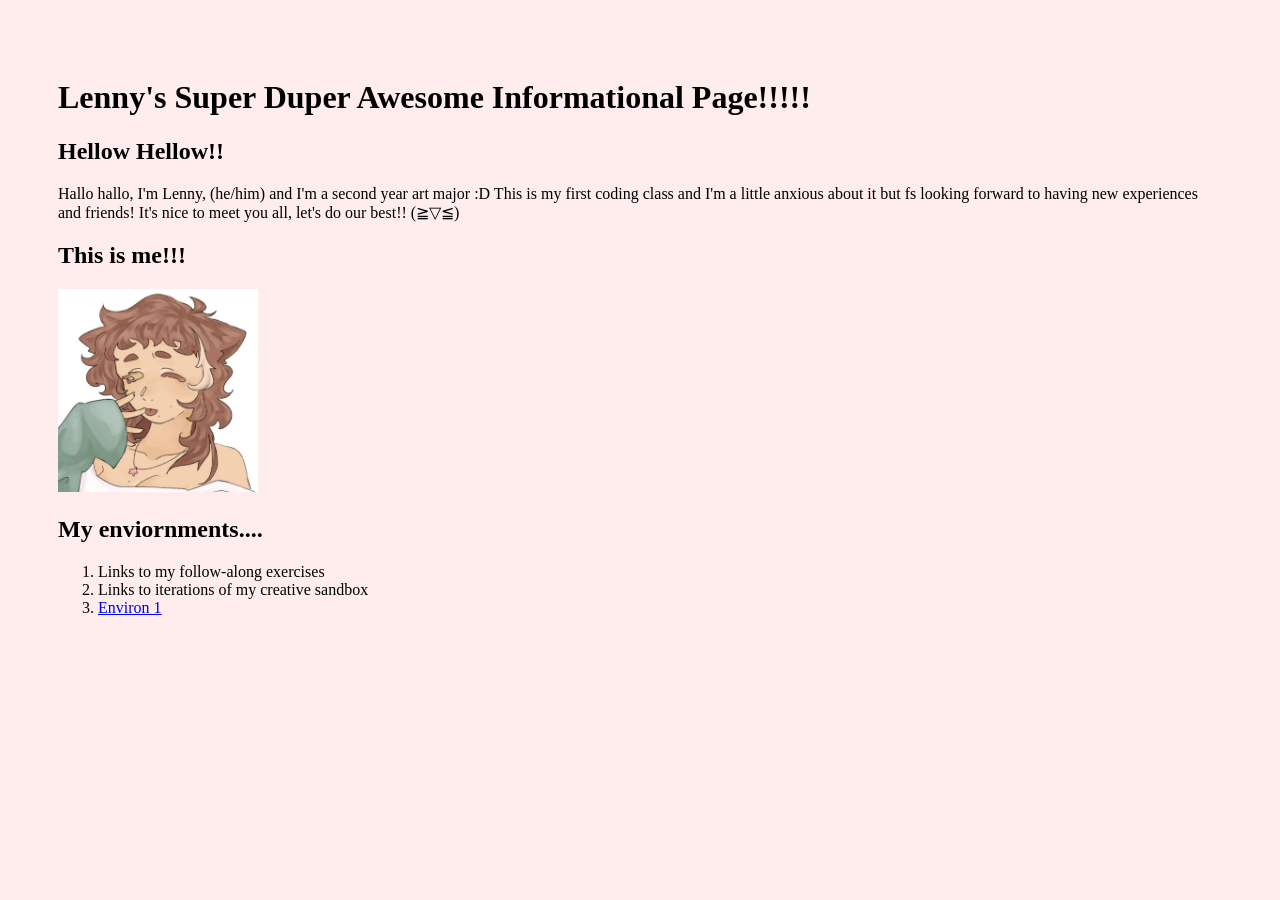
==== index.html @ de48e12f "The Lenny Page" ====
<!doctype html>
<html lang="en">
<head>
    <meta charset="utf-8">
    <title>Ilia's ART101 Homepage</title>
    <link href="site.css" rel="stylesheet" type="text/css">
</head>
<body>

    <h1>Lenny's Super Duper Awesome Informational Page!!!!!</h1>
    <h2>Hellow Hellow!!</h2>
        <p>Hallo hallo, I'm Lenny, (he/him) and I'm a second year art major :D This is my first coding class and I'm a little anxious about it but fs looking forward to having new experiences and friends! It's nice to meet you all, let's do our best!! (⁠≧⁠▽⁠≦⁠)</p>
    <h2>This is me!!!</h2>
    <img id="lenny" src="lennyprofile.jpg"/>
    <h2>My enviornments....</h2>
        <ol>
            <li>Links to my follow-along exercises</li>
            <li>Links to iterations of my creative sandbox</li>
            <li><a href="/environ/env01.html">Environ 1</a></li>
        </ol>
</body>
</html>
---- site.css ----
body {background: #ffeded;padding: 50px;}
img {width: 200px;}
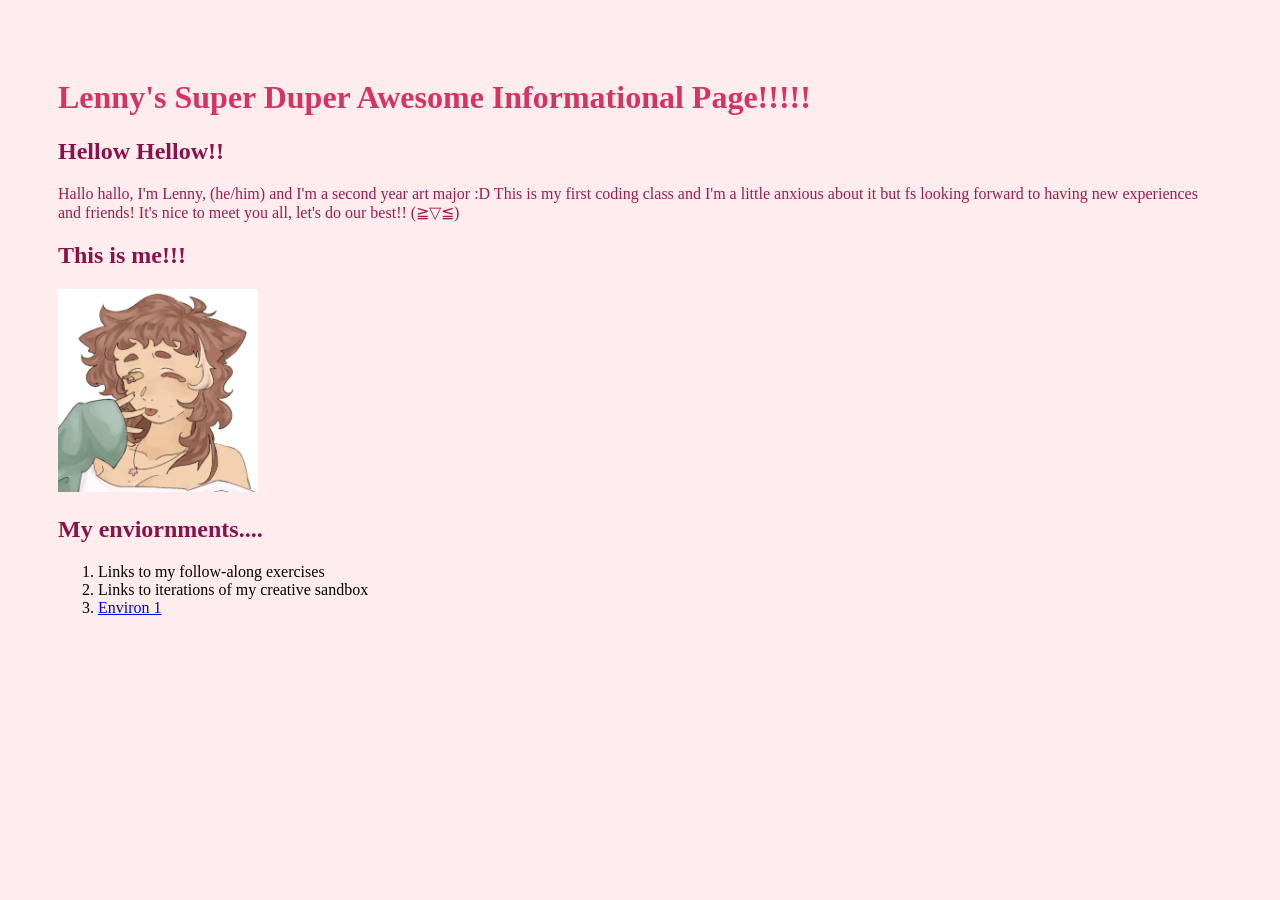
==== commit 12db9c1a: "mayne this will wokr" ====
--- a/index.html
+++ b/index.html
@@ -16,7 +16,7 @@
         <ol>
             <li>Links to my follow-along exercises</li>
             <li>Links to iterations of my creative sandbox</li>
-            <li><a href="/environ/env01.html">Environ 1</a></li>
+            <li><a href="environ/env01.html">Environ 1</a></li>
         </ol>
 </body>
 </html>
--- a/site.css
+++ b/site.css
@@ -1,2 +1,5 @@
 body {background: #ffeded;padding: 50px;}
-img {width: 200px;}+img {width: 200px;}
+h1 {color:rgb(214, 51, 100)}
+h2 {color:rgb(139, 17, 74)}
+p {color:rgb(163, 26, 78)}
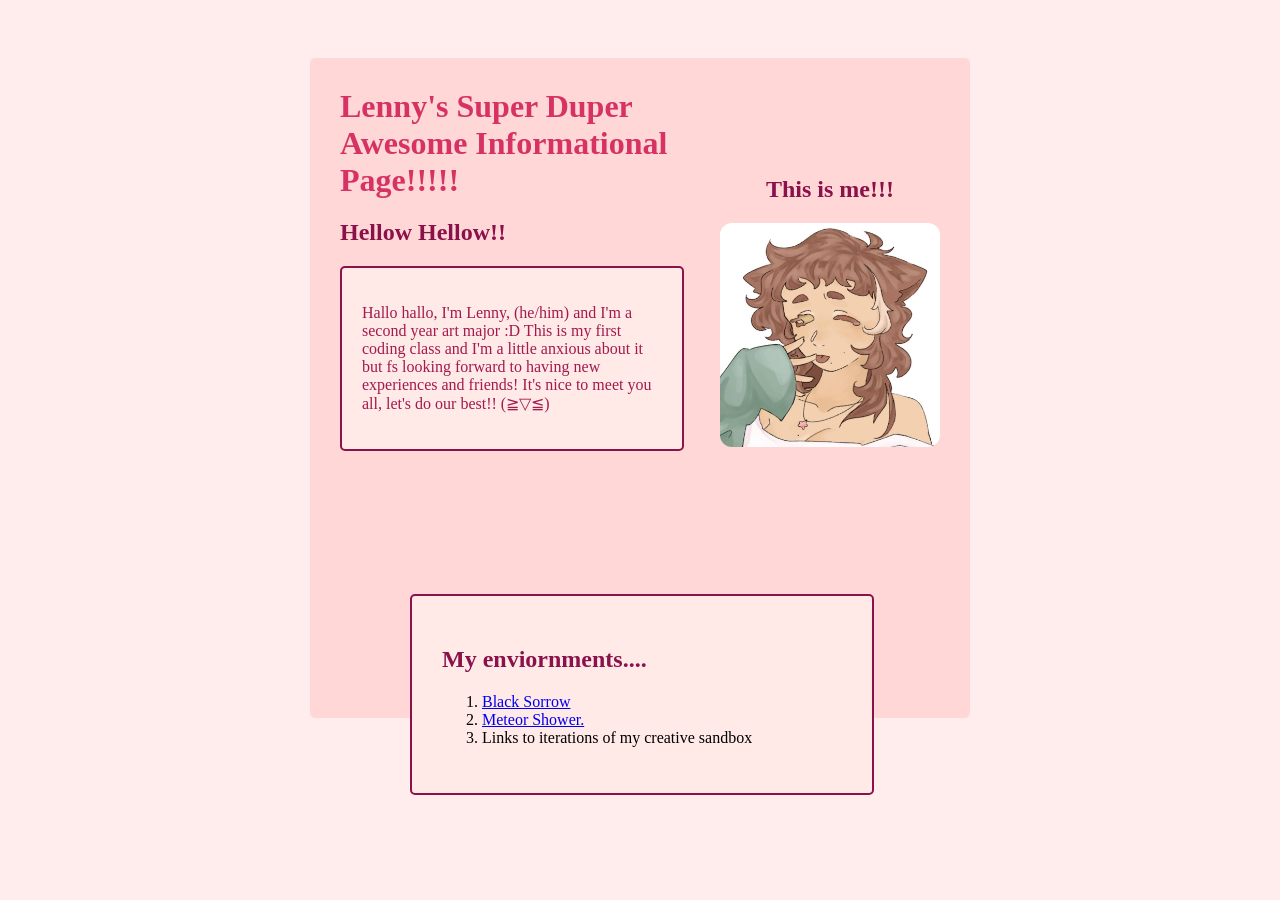
==== commit acdb6b62: "updat" ====
--- a/index.html
+++ b/index.html
@@ -2,21 +2,37 @@
 <html lang="en">
 <head>
     <meta charset="utf-8">
-    <title>Ilia's ART101 Homepage</title>
+    <title>Lenny's ART101 Homepage</title>
     <link href="site.css" rel="stylesheet" type="text/css">
 </head>
 <body>
+    
+<div id="page">
+    <div class="top-section">
 
-    <h1>Lenny's Super Duper Awesome Informational Page!!!!!</h1>
-    <h2>Hellow Hellow!!</h2>
-        <p>Hallo hallo, I'm Lenny, (he/him) and I'm a second year art major :D This is my first coding class and I'm a little anxious about it but fs looking forward to having new experiences and friends! It's nice to meet you all, let's do our best!! (⁠≧⁠▽⁠≦⁠)</p>
-    <h2>This is me!!!</h2>
-    <img id="lenny" src="lennyprofile.jpg"/>
-    <h2>My enviornments....</h2>
+        <div id="introdution">
+            <h1>Lenny's Super Duper Awesome Informational Page!!!!!</h1>
+            <h2>Hellow Hellow!!</h2>
+                <div class="text-box">
+            <p>Hallo hallo, I'm Lenny, (he/him) and I'm a second year art major :D This is my first coding class and I'm a little anxious about it but fs looking forward to having new experiences and friends! It's nice to meet you all, let's do our best!! (⁠≧⁠▽⁠≦⁠)</p>
+                </div>
+        </div>
+
+    <div class="profile">
+        <h2>This is me!!!</h2>
+        <img id="lenny" src="lennyprofile.jpg"/>
+    </div>
+
+    <div class="navigation">
+        <h2>My enviornments....</h2>
         <ol>
-            <li>Links to my follow-along exercises</li>
+            <li><a href="environ/env01.html">Black Sorrow</a></li>
+            <li><a href="environ/env02.html">Meteor Shower.</a></li>
             <li>Links to iterations of my creative sandbox</li>
-            <li><a href="environ/env01.html">Environ 1</a></li>
         </ol>
+    </div>
+
+</div>
+
 </body>
 </html>
--- a/site.css
+++ b/site.css
@@ -1,5 +1,74 @@
 body {background: #ffeded;padding: 50px;}
 img {width: 200px;}
-h1 {color:rgb(214, 51, 100)}
+h1 {color:rgb(214, 51, 100);
+margin: 0 0 0 0;
+}
 h2 {color:rgb(139, 17, 74)}
-p {color:rgb(163, 26, 78)}+p {color:rgb(163, 26, 78)}
+#page {
+    width: 600px;
+    height: 600px;
+    margin: 0 auto 0 auto;
+    background: rgb(255, 215, 215);
+    padding: 30px;
+    border-radius: 5px;
+}
+.text-box {
+  border: 2px solid rgb(139, 17, 74);
+  background-color: rgb(255, 234, 231);
+  padding: 20px;
+  width: 300px;
+  border-radius: 5px;
+}
+.top-section {
+    display: flex;
+    gap: 20px;
+    align-items: flex-end;
+    position: center;
+    
+}
+#introduction {
+    background: #f3f7ff;
+    padding: 0px;
+    border-left: 6px solid #1d1184;
+    flex: 2;
+    
+}
+#introduction h2 {
+    font-style: italic;
+    margin-top: 0;
+    
+}
+#introduction p {
+    font-size: 120%;
+    line-height: 1.5;
+}
+.profile {
+    text-align: center;
+    flex: 1;
+}
+.profile img {
+    width: 220px;
+    border-radius: 12px;
+}
+.profile p {
+    font-size: 90%;
+}
+.navigation {
+    background: rgb(255, 234, 231);
+    width: 400px;
+    padding: 30px;
+    border-radius: 5px;
+    border: 2px solid rgb(139, 17, 74);
+    position:absolute;bottom: 0;
+    margin: 0 0 105px 70px;
+.navigation h2 {
+    margin-top: 0;
+}
+.navigation li {
+    margin-bottom: 10px;
+}
+.navigation a {
+    color: #2e0646;
+    font-weight: bold;
+}
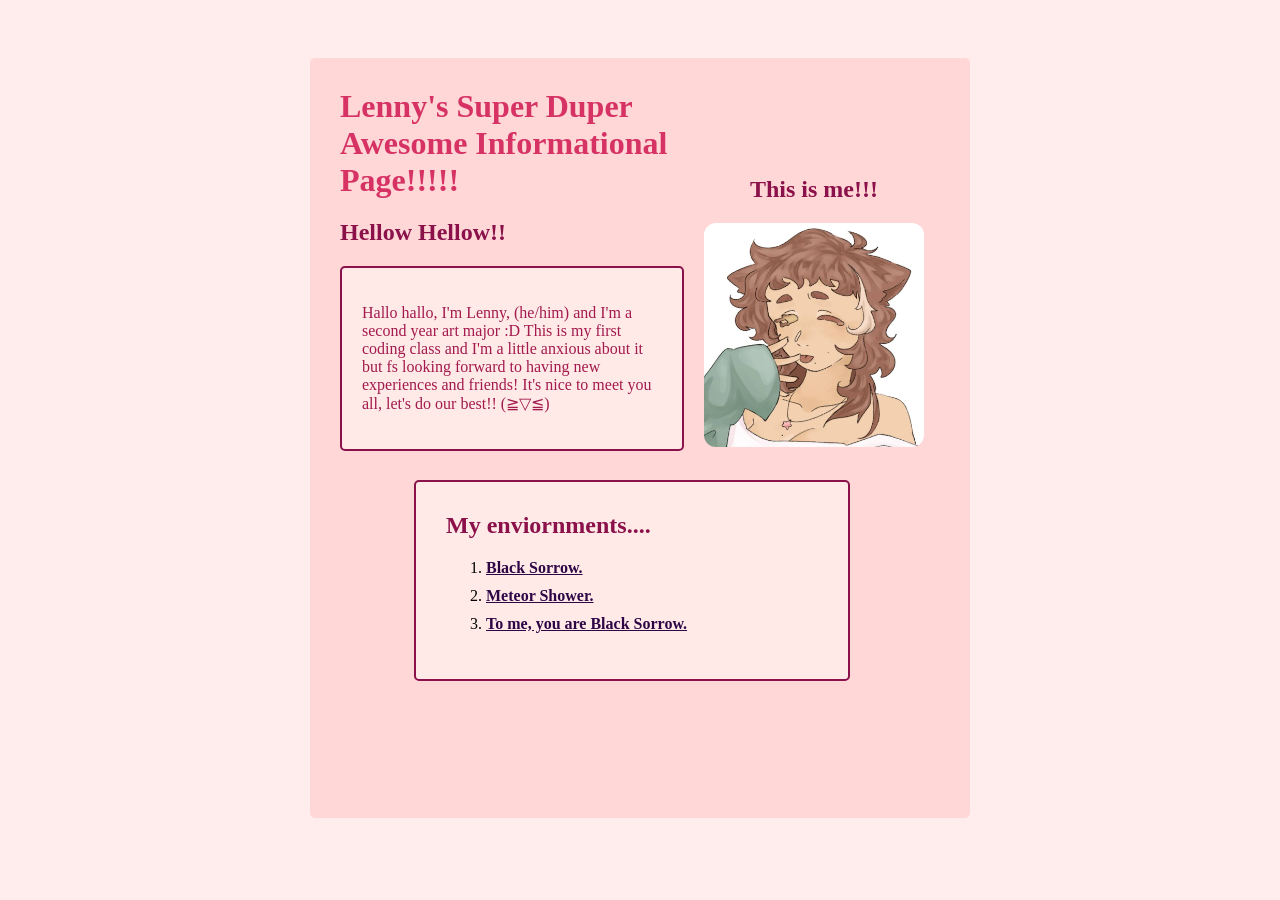
==== commit 1370dd4f: "black" ====
--- a/index.html
+++ b/index.html
@@ -26,9 +26,9 @@
     <div class="navigation">
         <h2>My enviornments....</h2>
         <ol>
-            <li><a href="environ/env01.html">Black Sorrow</a></li>
+            <li><a href="environ/env01.html">Black Sorrow.</a></li>
             <li><a href="environ/env02.html">Meteor Shower.</a></li>
-            <li>Links to iterations of my creative sandbox</li>
+            <li><a href="environ/env03.html">To me, you are Black Sorrow.</a></li>
         </ol>
     </div>
 
--- a/site.css
+++ b/site.css
@@ -7,7 +7,7 @@
 p {color:rgb(163, 26, 78)}
 #page {
     width: 600px;
-    height: 600px;
+    height: 700px;
     margin: 0 auto 0 auto;
     background: rgb(255, 215, 215);
     padding: 30px;
@@ -50,18 +50,19 @@
 .profile img {
     width: 220px;
     border-radius: 12px;
+    position: fixed 0;
 }
 .profile p {
     font-size: 90%;
 }
 .navigation {
     background: rgb(255, 234, 231);
-    width: 400px;
+    width: 900px;
     padding: 30px;
     border-radius: 5px;
     border: 2px solid rgb(139, 17, 74);
-    position:absolute;bottom: 0;
-    margin: 0 0 105px 70px;
+    margin: 90px 90px -230px -530px;
+}
 .navigation h2 {
     margin-top: 0;
 }
@@ -71,4 +72,4 @@
 .navigation a {
     color: #2e0646;
     font-weight: bold;
-}+}
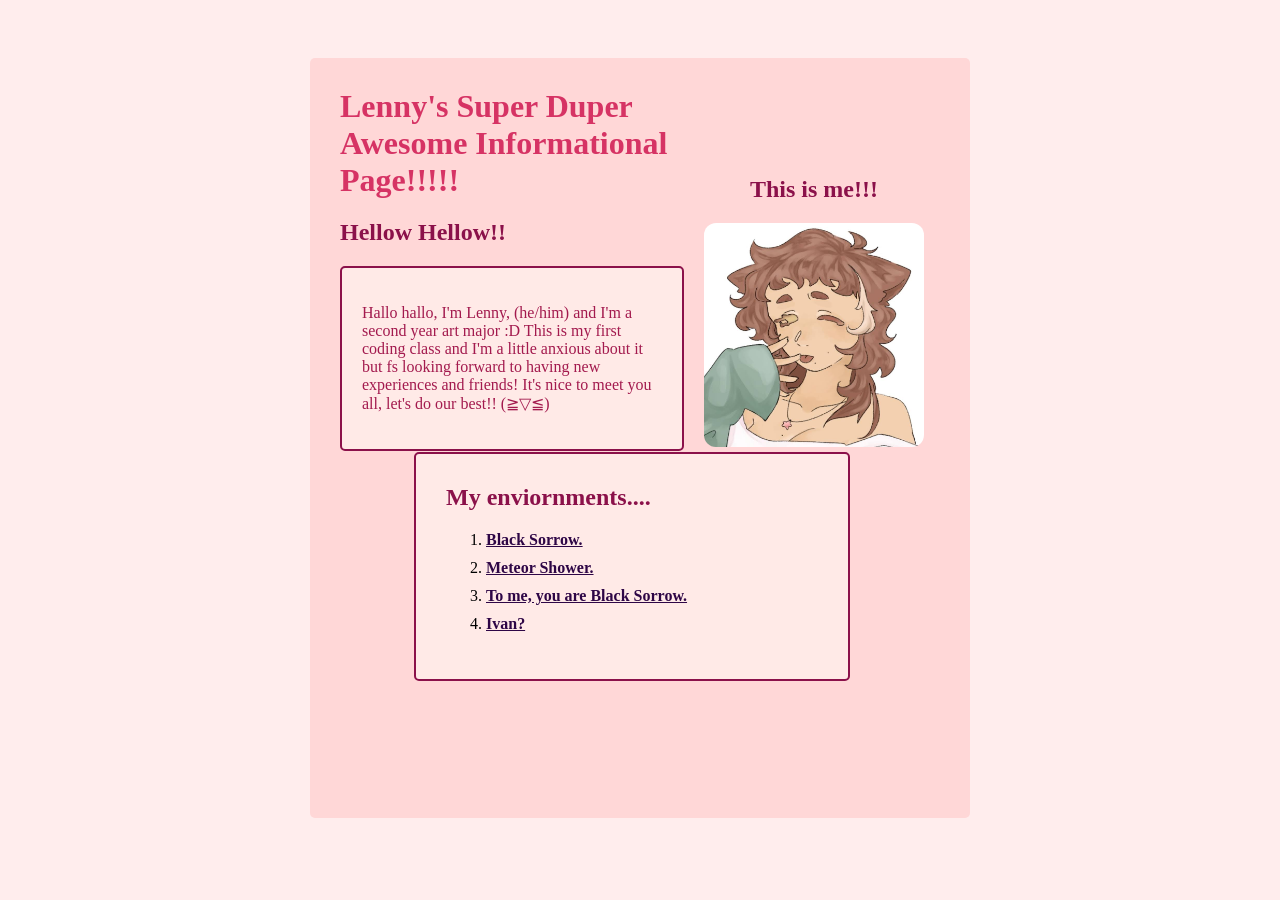
==== commit 3b552484: "i finally did it" ====
--- a/index.html
+++ b/index.html
@@ -29,6 +29,7 @@
             <li><a href="environ/env01.html">Black Sorrow.</a></li>
             <li><a href="environ/env02.html">Meteor Shower.</a></li>
             <li><a href="environ/env03.html">To me, you are Black Sorrow.</a></li>
+            <li><a href="environ/env04.html">Ivan?</a></li>
         </ol>
     </div>
 
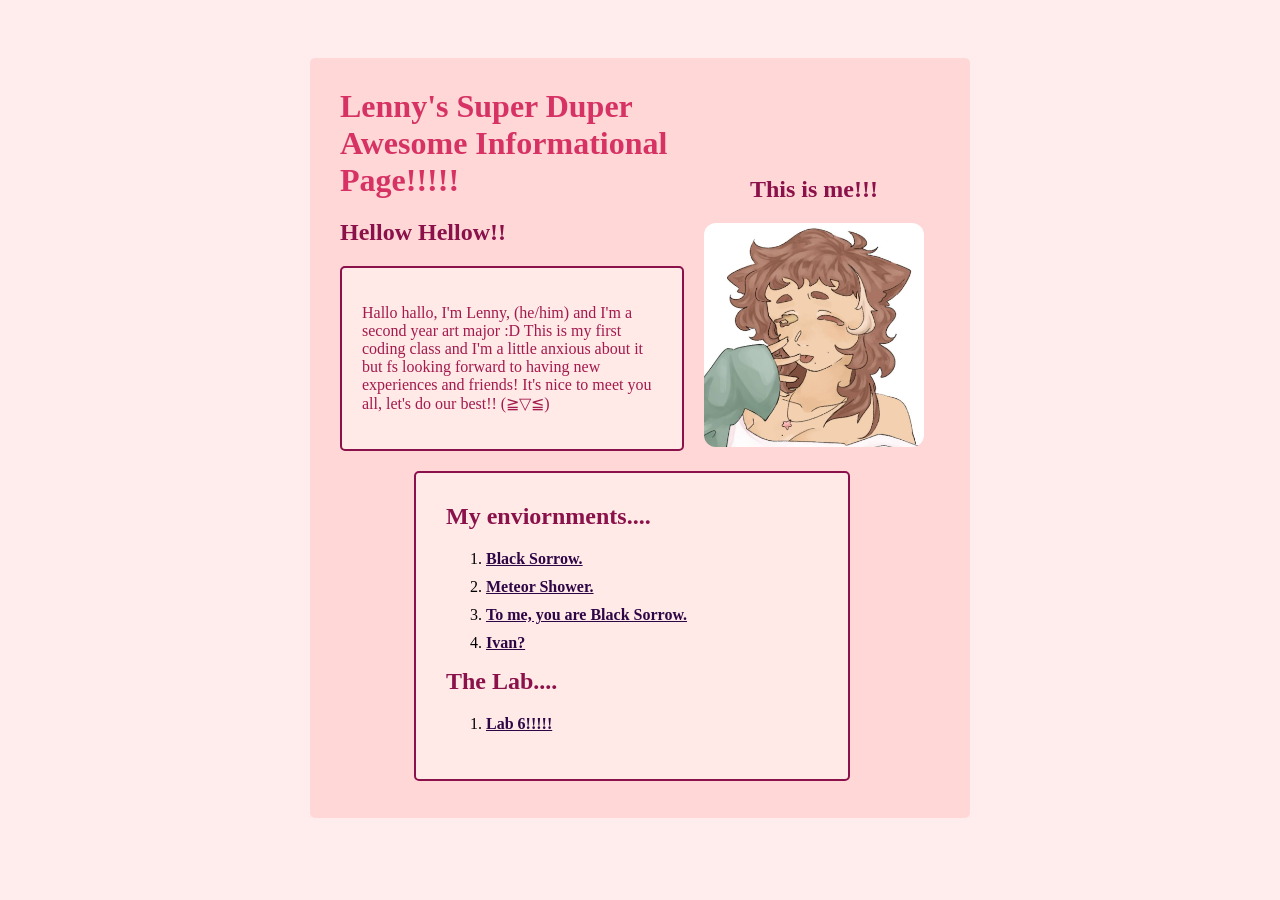
==== commit c9c27788: "added lab" ====
--- a/index.html
+++ b/index.html
@@ -31,6 +31,10 @@
             <li><a href="environ/env03.html">To me, you are Black Sorrow.</a></li>
             <li><a href="environ/env04.html">Ivan?</a></li>
         </ol>
+        <h2>The Lab....</h2>
+        <ol>
+            <li><a href="excercises/ART101-26-Exercise-1/lab06.html">Lab 6!!!!!</a></li>
+        </ol>
     </div>
 
 </div>
--- a/site.css
+++ b/site.css
@@ -61,7 +61,7 @@
     padding: 30px;
     border-radius: 5px;
     border: 2px solid rgb(139, 17, 74);
-    margin: 90px 90px -230px -530px;
+    margin: 90px 90px -330px -530px;
 }
 .navigation h2 {
     margin-top: 0;
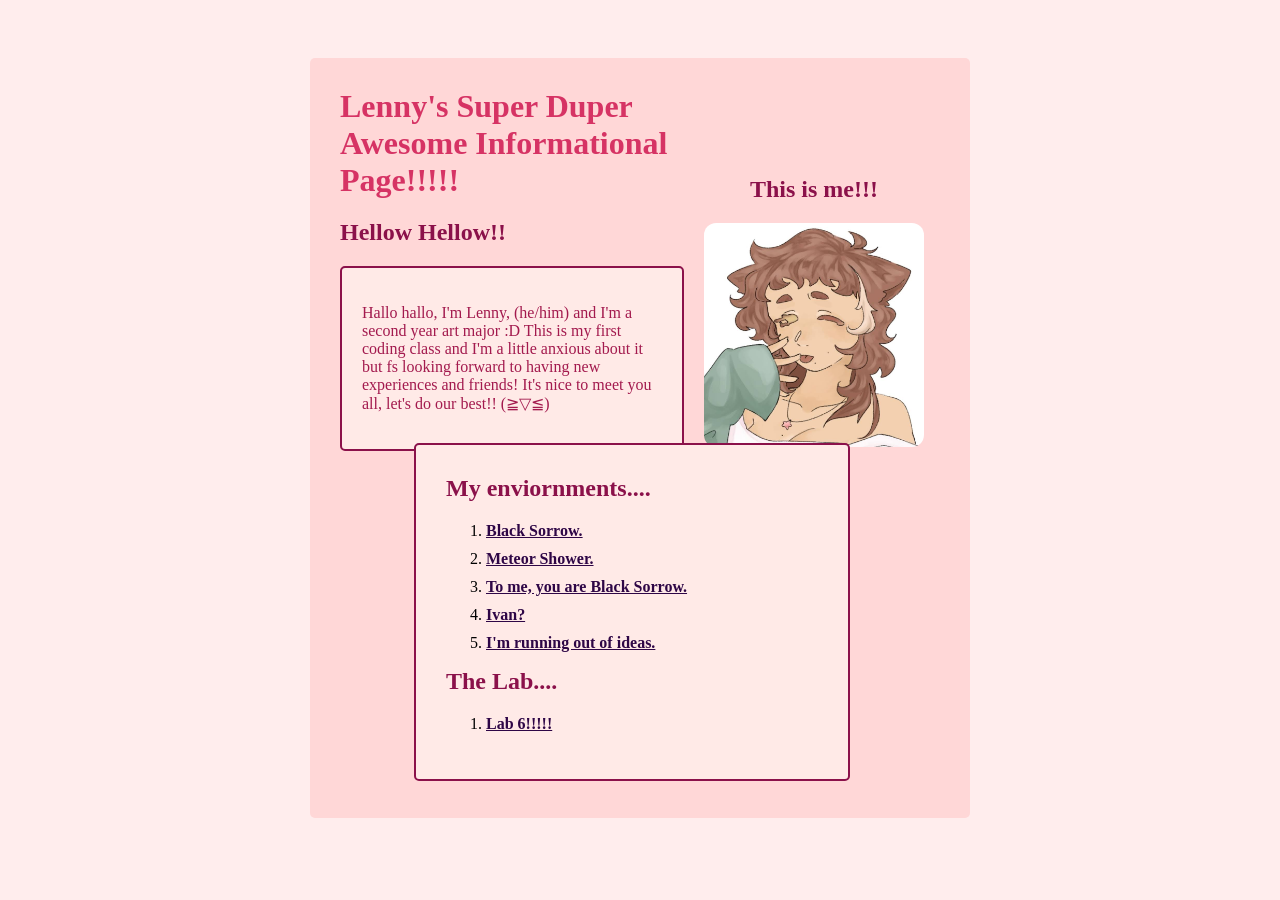
==== commit 8f543ed2: "buh" ====
--- a/index.html
+++ b/index.html
@@ -30,6 +30,7 @@
             <li><a href="environ/env02.html">Meteor Shower.</a></li>
             <li><a href="environ/env03.html">To me, you are Black Sorrow.</a></li>
             <li><a href="environ/env04.html">Ivan?</a></li>
+            <li><a href="environ/env05.html">I'm running out of ideas.</a></li>
         </ol>
         <h2>The Lab....</h2>
         <ol>
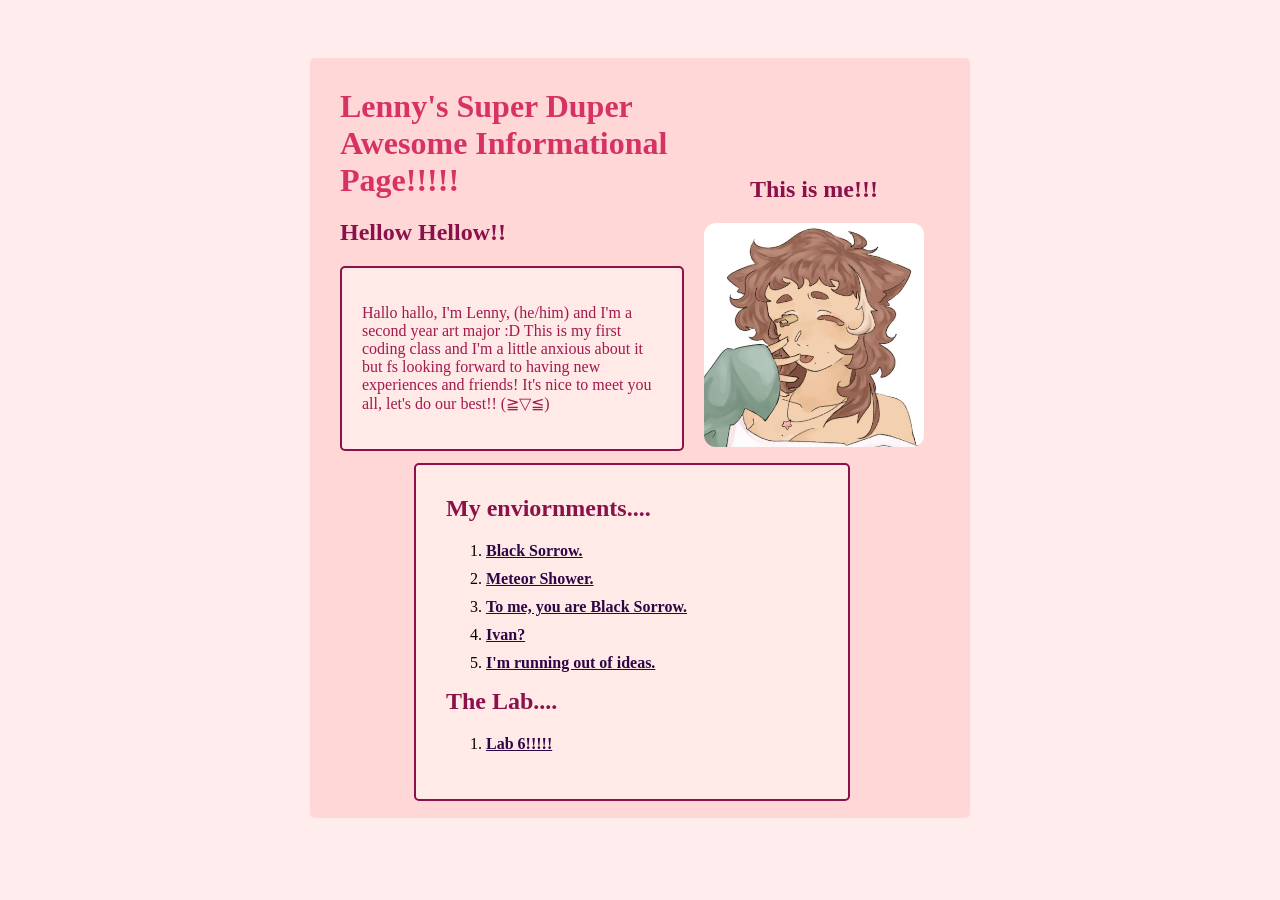
==== commit f6ac46f3: "fixed" ====
--- a/index.html
+++ b/index.html
@@ -34,7 +34,7 @@
         </ol>
         <h2>The Lab....</h2>
         <ol>
-            <li><a href="excercises/ART101-26-Exercise-1/lab06.html">Lab 6!!!!!</a></li>
+            <li><a href="excercises/lab06.html">Lab 6!!!!!</a></li>
         </ol>
     </div>
 
--- a/site.css
+++ b/site.css
@@ -61,7 +61,7 @@
     padding: 30px;
     border-radius: 5px;
     border: 2px solid rgb(139, 17, 74);
-    margin: 90px 90px -330px -530px;
+    margin: 90px 90px -350px -530px;
 }
 .navigation h2 {
     margin-top: 0;
